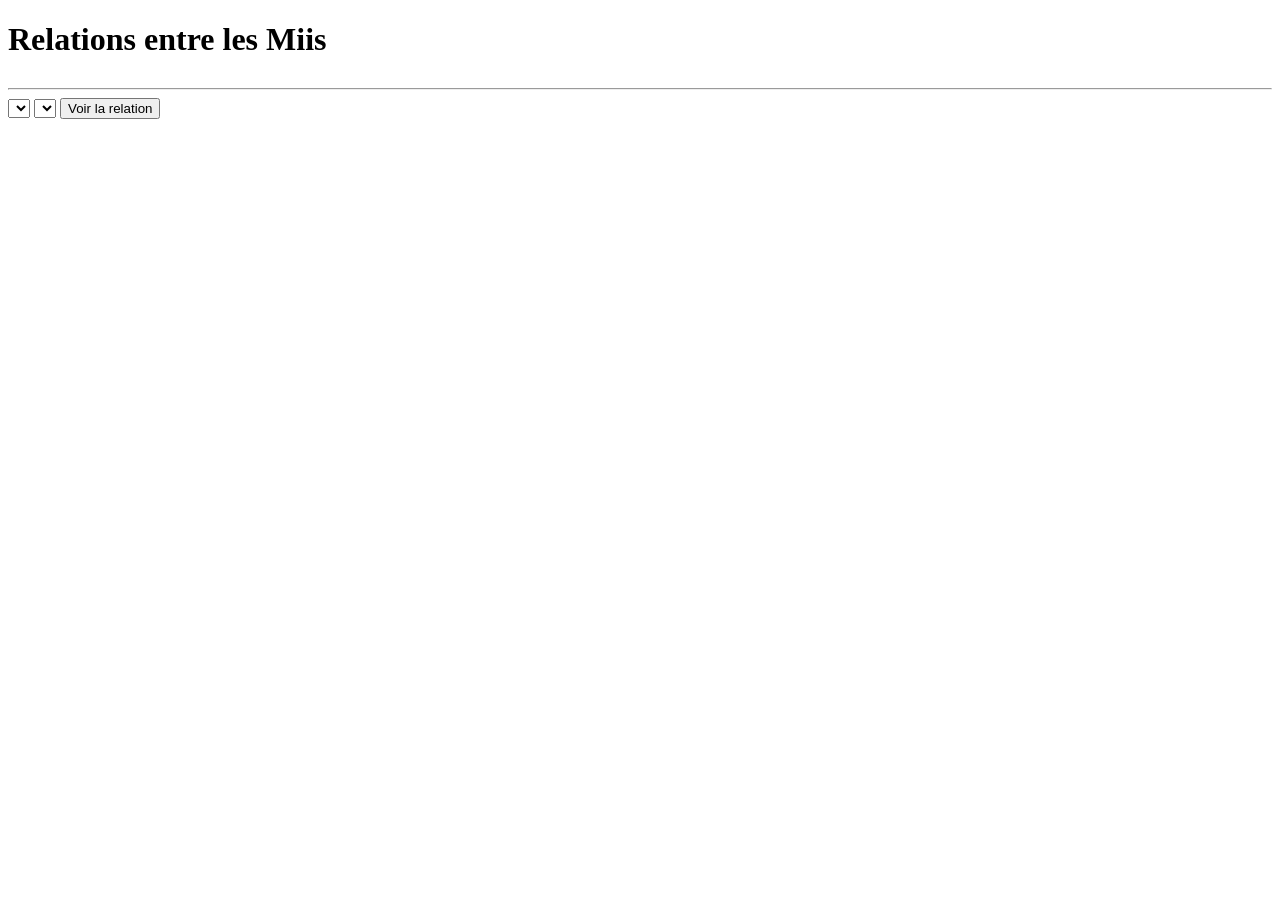
==== relations.html @ e31be7a1 "Create relations.html" ====
<!DOCTYPE html>
<html lang="fr">
<head>
<meta charset="UTF-8">
<meta name="viewport" content="width=device-width, initial-scale=1.0">

<title>Relations</title>

<link rel="stylesheet" href="css/relations.css">
</head>

<body>

<h1>Relations entre les Miis</h1>

<table id="relationTable">

</table>

<hr>

<div class="selectors">

<select id="mii1"></select>

<select id="mii2"></select>

<button id="showRelation">
Voir la relation
</button>

</div>

<div id="result"></div>

<script src="js/relations.js"></script>

</body>
</html>
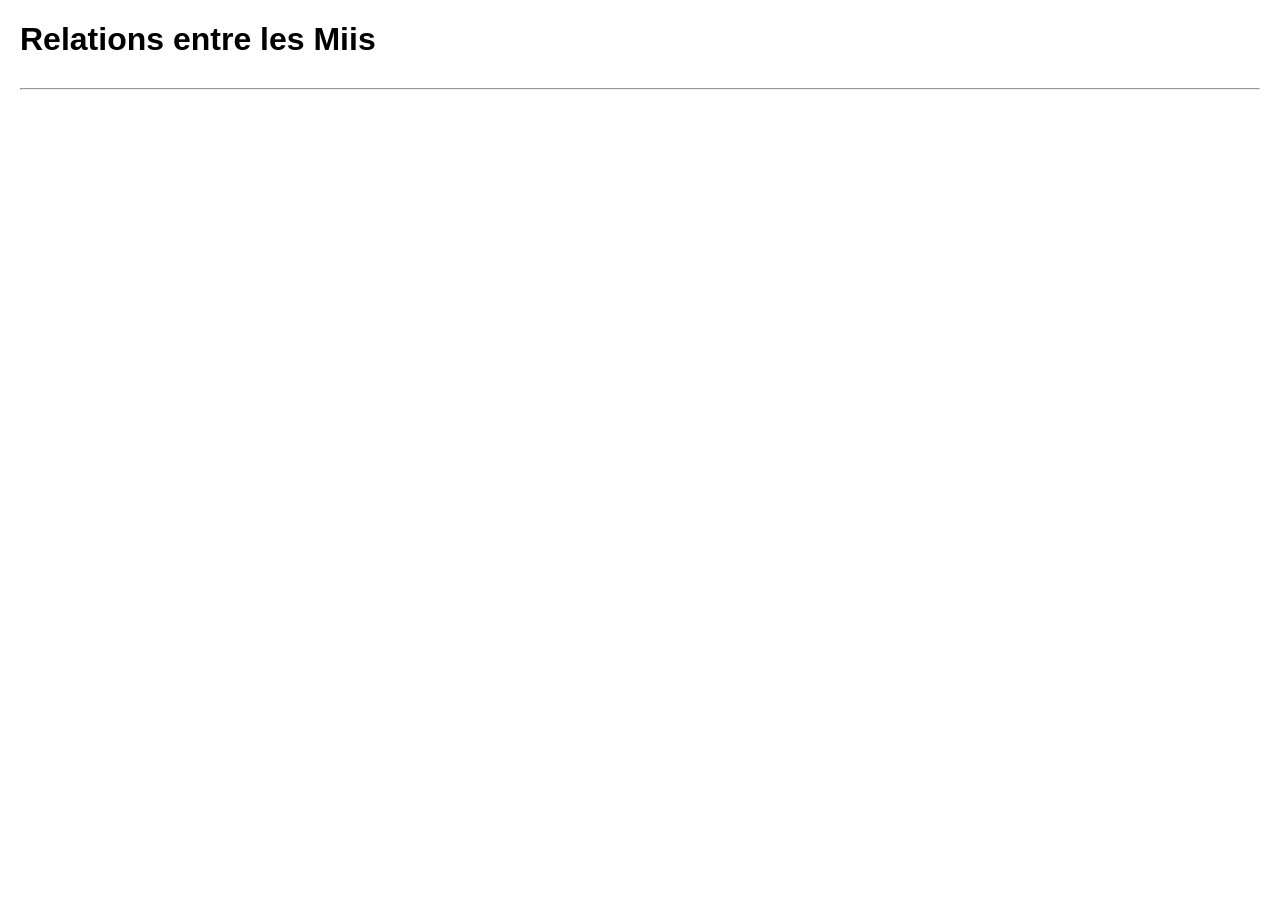
==== commit 1b65fe79: "test relations" ====
--- a/relations.html
+++ b/relations.html
@@ -18,7 +18,7 @@
 </table>
 
 <hr>
-
+<!-- 
 <div class="selectors">
 
 <select id="mii1"></select>
@@ -34,6 +34,7 @@
 <div id="result"></div>
 
 <script src="js/relations.js"></script>
+-->
 
 </body>
 </html>
--- a/css/relations.css
+++ b/css/relations.css
@@ -0,0 +1,19 @@
+body{
+    font-family:Arial,sans-serif;
+    margin:20px;
+}
+
+table{
+    border-collapse:collapse;
+    width:100%;
+}
+
+td,th{
+    border:1px solid #ccc;
+    padding:8px;
+    text-align:center;
+}
+
+.selectors{
+    margin-top:30px;
+}
